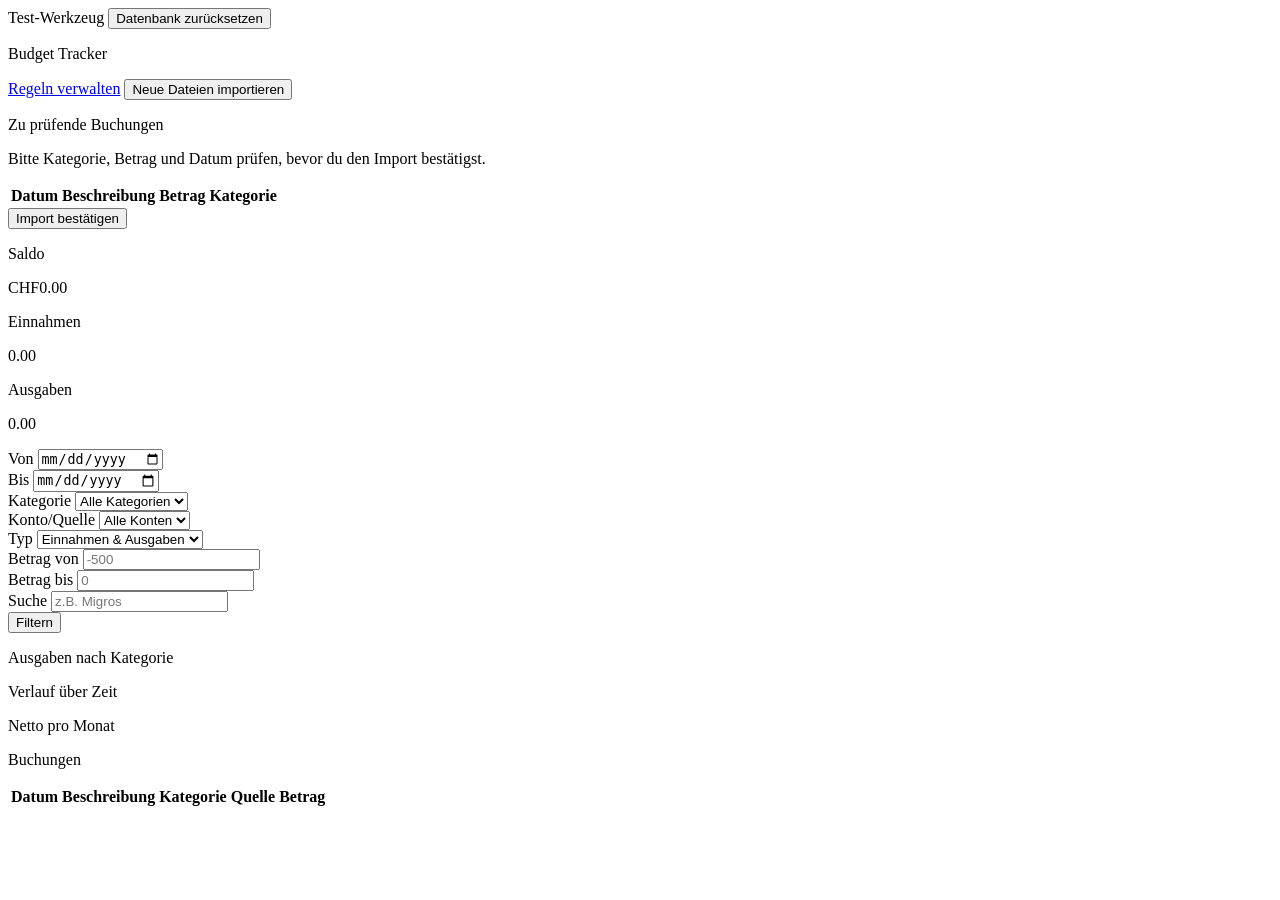
==== web/index.html @ a66e495c "feat: add database reset button for repeated test imports Adds POST /api/database/reset (wipes trans" ====
<!DOCTYPE html>
<html lang="de">
<head>
  <meta charset="UTF-8">
  <meta name="viewport" content="width=device-width, initial-scale=1">
  <title>Budget Tracker</title>
  <link rel="stylesheet" href="/style.css">
</head>
<body>
  <div class="page">

    <div class="dev-reset-bar">
      <span class="dev-reset-label">Test-Werkzeug</span>
      <button id="reset-db-btn" class="btn btn-danger" type="button">Datenbank zurücksetzen</button>
    </div>

    <header class="app-header">
      <p class="app-title">Budget Tracker</p>
      <a href="/regeln.html" class="btn btn-ghost">Regeln verwalten</a>
      <button id="scan-btn" class="btn btn-primary" type="button">Neue Dateien importieren</button>
    </header>

    <p id="scan-status" class="scan-status hidden" role="status"></p>

    <section id="pending-section" class="hidden">
      <div class="section-head">
        <p class="section-title">Zu prüfende Buchungen</p>
      </div>
      <p class="review-note">Bitte Kategorie, Betrag und Datum prüfen, bevor du den Import bestätigst.</p>
      <div class="ledger">
        <table id="pending-table">
          <thead>
            <tr><th>Datum</th><th>Beschreibung</th><th class="num">Betrag</th><th>Kategorie</th><th></th></tr>
          </thead>
          <tbody></tbody>
        </table>
      </div>
      <div class="pending-actions">
        <button id="confirm-btn" class="btn btn-primary" type="button">Import bestätigen</button>
      </div>
    </section>

    <section class="hero">
      <div>
        <p class="hero-balance-label">Saldo</p>
        <p class="hero-balance"><span class="ccy">CHF</span><span id="total-balance">0.00</span></p>
      </div>
      <div class="hero-stats">
        <div class="stat-tile">
          <p class="stat-label">Einnahmen</p>
          <p class="stat-value credit tabular" id="total-income">0.00</p>
        </div>
        <div class="stat-tile">
          <p class="stat-label">Ausgaben</p>
          <p class="stat-value debit tabular" id="total-expense">0.00</p>
        </div>
      </div>
    </section>

    <div class="toolbar">
      <div class="field">
        <label class="field-label" for="filter-start">Von</label>
        <input id="filter-start" type="date">
      </div>
      <div class="field">
        <label class="field-label" for="filter-end">Bis</label>
        <input id="filter-end" type="date">
      </div>
      <div class="field">
        <label class="field-label" for="filter-category">Kategorie</label>
        <select id="filter-category"><option value="">Alle Kategorien</option></select>
      </div>
      <div class="field">
        <label class="field-label" for="filter-source">Konto/Quelle</label>
        <select id="filter-source"><option value="">Alle Konten</option></select>
      </div>
      <div class="field">
        <label class="field-label" for="filter-type">Typ</label>
        <select id="filter-type">
          <option value="">Einnahmen &amp; Ausgaben</option>
          <option value="income">Nur Einnahmen</option>
          <option value="expense">Nur Ausgaben</option>
        </select>
      </div>
      <div class="field amount">
        <label class="field-label" for="filter-min-amount">Betrag von</label>
        <input id="filter-min-amount" type="number" step="0.01" placeholder="-500">
      </div>
      <div class="field amount">
        <label class="field-label" for="filter-max-amount">Betrag bis</label>
        <input id="filter-max-amount" type="number" step="0.01" placeholder="0">
      </div>
      <div class="field search">
        <label class="field-label" for="filter-search">Suche</label>
        <input id="filter-search" type="text" placeholder="z.B. Migros">
      </div>
      <div class="toolbar-spacer"></div>
      <button id="apply-filters-btn" class="btn btn-ghost" type="button">Filtern</button>
    </div>

    <div class="panels">
      <div class="panel">
        <div class="section-head">
          <p class="section-title">Ausgaben nach Kategorie</p>
        </div>
        <div id="category-bars"></div>
      </div>

      <div class="panel">
        <div class="section-head">
          <p class="section-title">Verlauf über Zeit</p>
          <span class="section-note">Netto pro Monat</span>
        </div>
        <div id="trend-chart"></div>
      </div>
    </div>

    <div class="section-head">
      <p class="section-title">Buchungen</p>
    </div>
    <div class="ledger">
      <table id="transactions-table">
        <thead>
          <tr><th>Datum</th><th>Beschreibung</th><th>Kategorie</th><th>Quelle</th><th class="num">Betrag</th></tr>
        </thead>
        <tbody></tbody>
      </table>
    </div>

  </div>

  <script src="/app.js"></script>
</body>
</html>
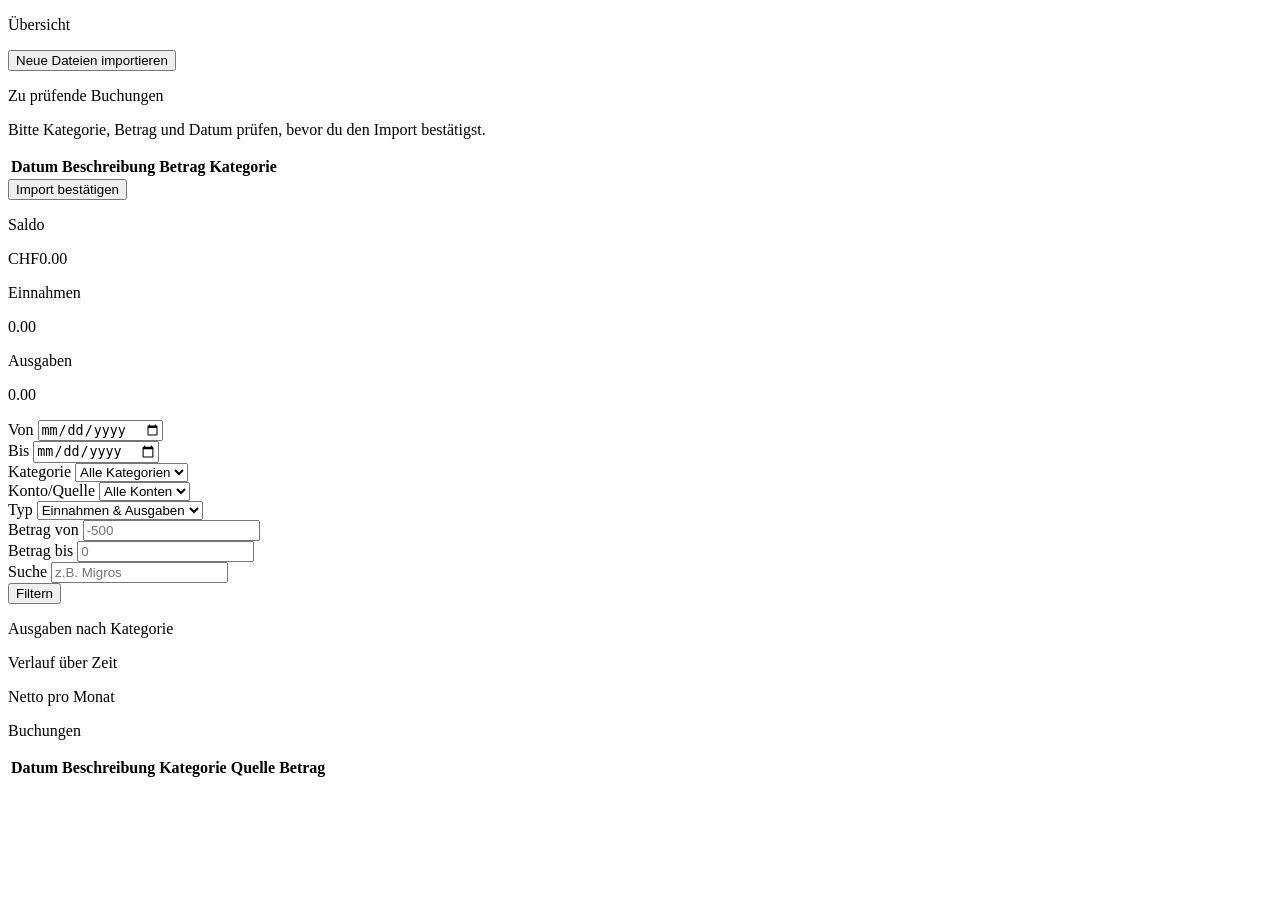
==== commit be8c3d34: "feat: add left sidebar navigation and Budget dashboard page Sidebar (shared across all pages via sid" ====
--- a/web/index.html
+++ b/web/index.html
@@ -7,16 +7,12 @@
   <link rel="stylesheet" href="/style.css">
 </head>
 <body>
+  <div class="app-shell">
+  <nav class="sidebar" id="sidebar" data-active="dashboard"></nav>
   <div class="page">
 
-    <div class="dev-reset-bar">
-      <span class="dev-reset-label">Test-Werkzeug</span>
-      <button id="reset-db-btn" class="btn btn-danger" type="button">Datenbank zurücksetzen</button>
-    </div>
-
     <header class="app-header">
-      <p class="app-title">Budget Tracker</p>
-      <a href="/regeln.html" class="btn btn-ghost">Regeln verwalten</a>
+      <p class="app-title">Übersicht</p>
       <button id="scan-btn" class="btn btn-primary" type="button">Neue Dateien importieren</button>
     </header>
 
@@ -27,10 +23,11 @@
         <p class="section-title">Zu prüfende Buchungen</p>
       </div>
       <p class="review-note">Bitte Kategorie, Betrag und Datum prüfen, bevor du den Import bestätigst.</p>
-      <div class="ledger">
+      <p id="pending-auto-note" class="review-note hidden"></p>
+      <div id="pending-ledger" class="ledger">
         <table id="pending-table">
           <thead>
-            <tr><th>Datum</th><th>Beschreibung</th><th class="num">Betrag</th><th>Kategorie</th><th></th></tr>
+            <tr><th>Datum</th><th>Beschreibung</th><th class="num">Betrag</th><th>Kategorie</th></tr>
           </thead>
           <tbody></tbody>
         </table>
@@ -128,7 +125,9 @@
     </div>
 
   </div>
+  </div>
 
+  <script src="/sidebar.js"></script>
   <script src="/app.js"></script>
 </body>
 </html>
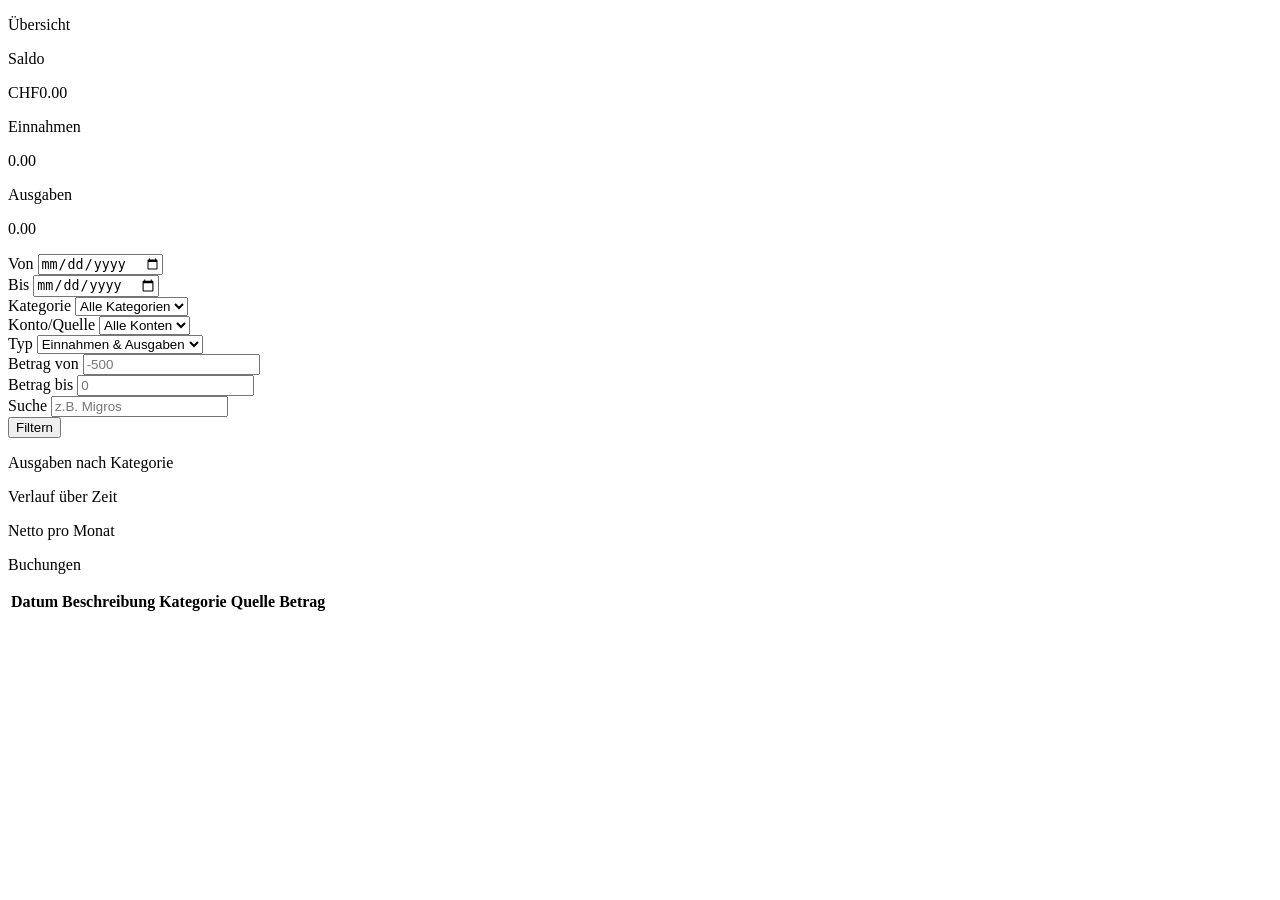
==== commit bbd1da1d: "Move import into its own sidebar page The "Neue Dateien importieren" scan/correction/confirm flow li" ====
--- a/web/index.html
+++ b/web/index.html
@@ -2,6 +2,14 @@
 <html lang="de">
 <head>
   <meta charset="UTF-8">
+  <script>
+    (function () {
+      var theme = localStorage.getItem("theme");
+      if (theme === "light" || theme === "dark") {
+        document.documentElement.setAttribute("data-theme", theme);
+      }
+    })();
+  </script>
   <meta name="viewport" content="width=device-width, initial-scale=1">
   <title>Budget Tracker</title>
   <link rel="stylesheet" href="/style.css">
@@ -13,29 +21,7 @@
 
     <header class="app-header">
       <p class="app-title">Übersicht</p>
-      <button id="scan-btn" class="btn btn-primary" type="button">Neue Dateien importieren</button>
     </header>
-
-    <p id="scan-status" class="scan-status hidden" role="status"></p>
-
-    <section id="pending-section" class="hidden">
-      <div class="section-head">
-        <p class="section-title">Zu prüfende Buchungen</p>
-      </div>
-      <p class="review-note">Bitte Kategorie, Betrag und Datum prüfen, bevor du den Import bestätigst.</p>
-      <p id="pending-auto-note" class="review-note hidden"></p>
-      <div id="pending-ledger" class="ledger">
-        <table id="pending-table">
-          <thead>
-            <tr><th>Datum</th><th>Beschreibung</th><th class="num">Betrag</th><th>Kategorie</th></tr>
-          </thead>
-          <tbody></tbody>
-        </table>
-      </div>
-      <div class="pending-actions">
-        <button id="confirm-btn" class="btn btn-primary" type="button">Import bestätigen</button>
-      </div>
-    </section>
 
     <section class="hero">
       <div>
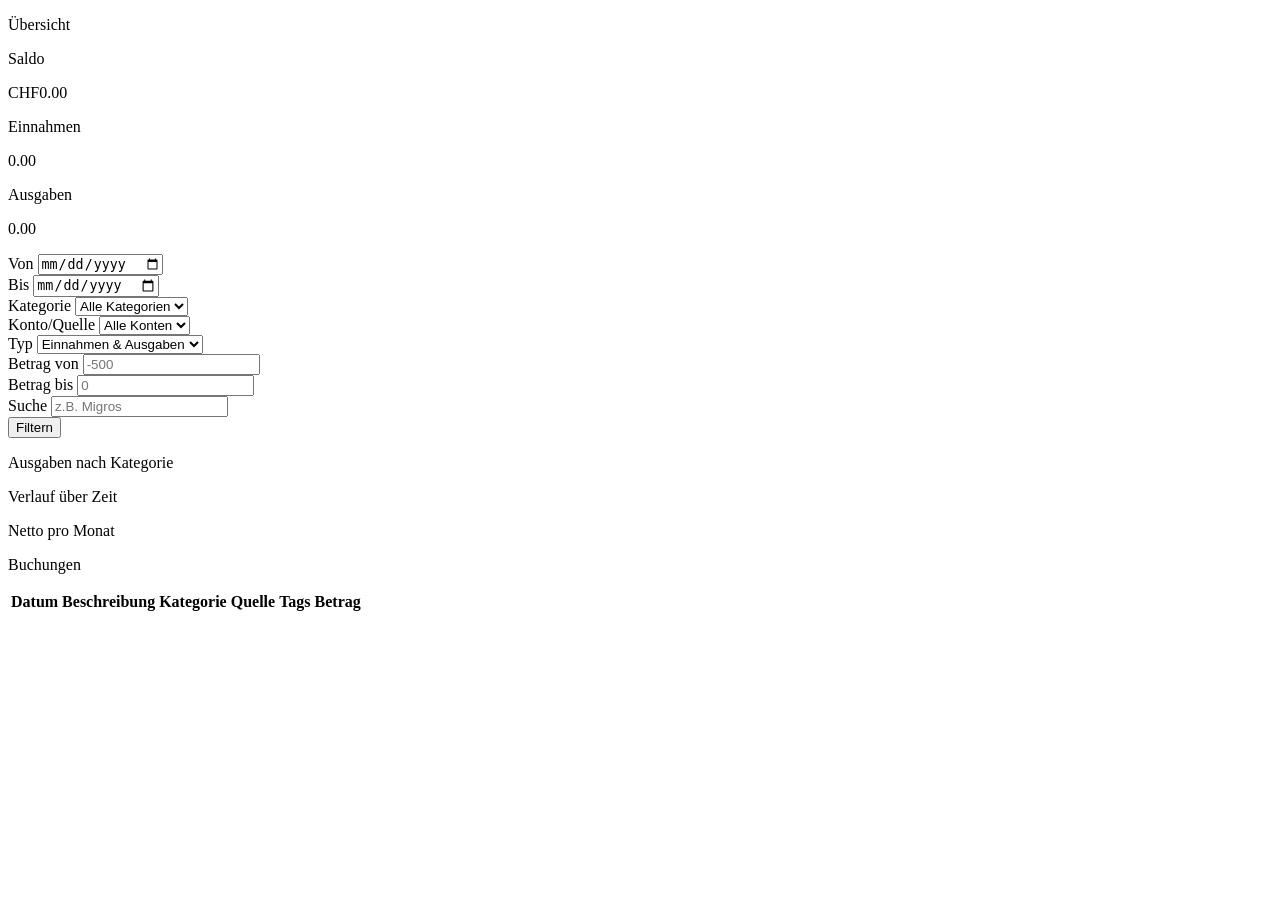
==== commit c6c9cdb2: "Rebuild Budget page as a full interactive finance dashboard Adds a hand-rolled SVG chart engine (cha" ====
--- a/web/index.html
+++ b/web/index.html
@@ -104,7 +104,7 @@
     <div class="ledger">
       <table id="transactions-table">
         <thead>
-          <tr><th>Datum</th><th>Beschreibung</th><th>Kategorie</th><th>Quelle</th><th class="num">Betrag</th></tr>
+          <tr><th>Datum</th><th>Beschreibung</th><th>Kategorie</th><th>Quelle</th><th>Tags</th><th class="num">Betrag</th></tr>
         </thead>
         <tbody></tbody>
       </table>
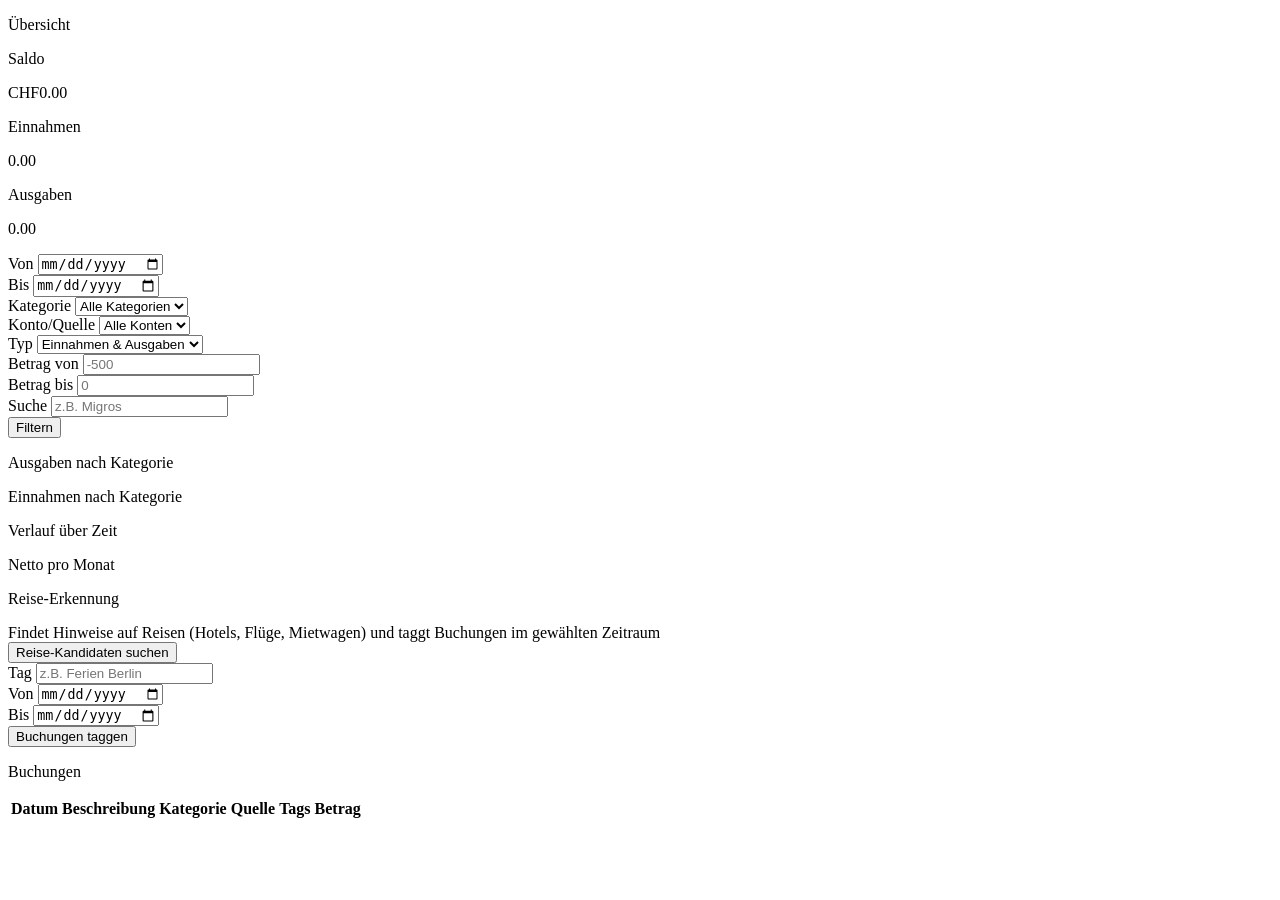
==== commit 18838be1: "Expand Analyse tab: hidden categories, multi-select filters, recurring & travel detection Renames th" ====
--- a/web/index.html
+++ b/web/index.html
@@ -86,16 +86,53 @@
         <div class="section-head">
           <p class="section-title">Ausgaben nach Kategorie</p>
         </div>
-        <div id="category-bars"></div>
+        <div id="category-bars" class="panel-body"></div>
       </div>
 
       <div class="panel">
         <div class="section-head">
+          <p class="section-title">Einnahmen nach Kategorie</p>
+        </div>
+        <div id="category-bars-income" class="panel-body"></div>
+      </div>
+
+      <div class="panel panel-chart">
+        <div class="section-head">
           <p class="section-title">Verlauf über Zeit</p>
           <span class="section-note">Netto pro Monat</span>
         </div>
-        <div id="trend-chart"></div>
+        <div id="trend-chart" class="panel-body"></div>
       </div>
+    </div>
+
+    <div class="section-head">
+      <p class="section-title">Reise-Erkennung</p>
+      <span class="section-note">Findet Hinweise auf Reisen (Hotels, Flüge, Mietwagen) und taggt Buchungen im gewählten Zeitraum</span>
+    </div>
+    <div class="panel travel-panel">
+      <div class="travel-scan-row">
+        <button id="scan-travel-btn" class="btn btn-ghost" type="button">Reise-Kandidaten suchen</button>
+        <span id="travel-scan-status" class="travel-scan-status"></span>
+      </div>
+      <div id="travel-candidates-list" class="travel-candidates-list hidden"></div>
+
+      <div class="travel-tag-form">
+        <div class="field">
+          <label class="field-label" for="travel-tag-input">Tag</label>
+          <input id="travel-tag-input" type="text" list="travel-tag-options" placeholder="z.B. Ferien Berlin">
+          <datalist id="travel-tag-options"></datalist>
+        </div>
+        <div class="field">
+          <label class="field-label" for="travel-tag-start">Von</label>
+          <input id="travel-tag-start" type="date">
+        </div>
+        <div class="field">
+          <label class="field-label" for="travel-tag-end">Bis</label>
+          <input id="travel-tag-end" type="date">
+        </div>
+        <button id="apply-travel-tag-btn" class="btn btn-primary" type="button">Buchungen taggen</button>
+      </div>
+      <p id="travel-tag-result" class="travel-tag-result hidden"></p>
     </div>
 
     <div class="section-head">
@@ -114,6 +151,7 @@
   </div>
 
   <script src="/sidebar.js"></script>
+  <script src="/charts.js"></script>
   <script src="/app.js"></script>
 </body>
 </html>
